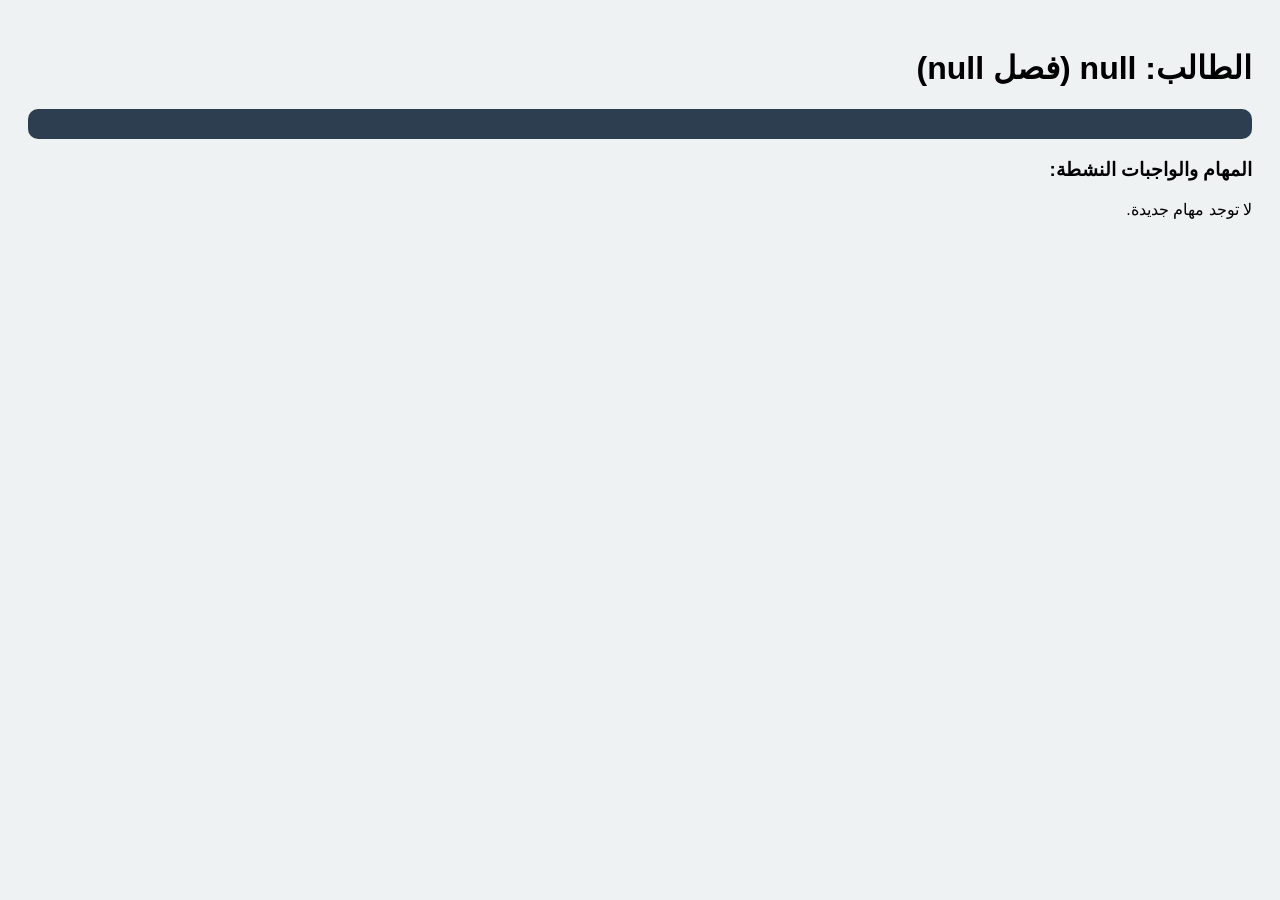
==== student_dashboard.html @ bf4bba74 "Add files via upload" ====
<!DOCTYPE html>
<html lang="ar" dir="rtl">

<head>
    <meta charset="UTF-8">
    <title>منصة الطالب</title>
    <style>
        body {
            font-family: 'Segoe UI', sans-serif;
            background: #eef2f3;
            padding: 20px;
        }

        .card {
            background: white;
            padding: 20px;
            border-radius: 12px;
            margin-bottom: 15px;
            border-right: 8px solid #27ae60;
            box-shadow: 0 4px 6px rgba(0, 0, 0, 0.05);
        }

        .exam-card {
            border-right-color: #e74c3c;
            background: #fff5f5;
        }

        .done-btn {
            background: #27ae60;
            color: white;
            border: none;
            padding: 5px 15px;
            border-radius: 5px;
            cursor: pointer;
            float: left;
        }

        .tag {
            font-size: 11px;
            padding: 3px 7px;
            border-radius: 4px;
            color: white;
            margin-left: 5px;
        }
    </style>
</head>

<body>
    <h1 id="userTitle">أهلاً بك</h1>
    <div id="grades" style="background:#2c3e50; color:white; padding:15px; border-radius:10px; margin-bottom:20px;">
    </div>

    <h3>المهام والواجبات النشطة:</h3>
    <div id="list"></div>

    <script>
        const user = localStorage.getItem('user');
        const cls = localStorage.getItem('class');
        const students = JSON.parse(localStorage.getItem('stDB')) || [];
        let missions = JSON.parse(localStorage.getItem('msDB')) || [];
        let solved = JSON.parse(localStorage.getItem('solvedTasks_' + user)) || [];

        document.getElementById('userTitle').innerText = "الطالب: " + user + " (فصل " + cls + ")";

        // عرض الدرجات
        const myD = students.find(s => s.name === user);
        if (myD) {
            document.getElementById('grades').innerHTML = `سلوك: ${myD.s} | مواظبة: ${myD.m} | مشاركة: ${myD.sh} | اختبار: ${myD.x} <br> <b>المجموع: ${Number(myD.s) + Number(myD.m) + Number(myD.sh) + Number(myD.x)}</b>`;
        }

        function renderTasks() {
            const list = document.getElementById('list'); list.innerHTML = '';

            // الفلترة: (عام) أو (نفس فصلي) أو (اسمي الشخصي) + استبعاد اللي تم حله
            const myMissions = missions.filter(m => {
                const isTarget = (m.tType === 'all') || (m.tType === 'class' && m.tVal === cls) || (m.tType === 'private' && m.tVal === user);
                return isTarget && !solved.includes(m.id);
            });

            myMissions.forEach(m => {
                const isExam = m.type === 'اختبار';
                list.innerHTML += `
                <div class="card ${isExam ? 'exam-card' : ''}">
                    <button class="done-btn" onclick="markSolved(${m.id})">تم الحل ✓</button>
                    <span class="tag" style="background:${isExam ? '#e74c3c' : '#27ae60'}">${m.type}</span>
                    <h3>المادة: ${m.sub}</h3>
                    <p><b>التحديد:</b> من صفحة ${m.from} إلى صفحة ${m.to}</p>
                    <p><b>ملاحظة:</b> ${m.desc}</p>
                </div>
            `;
            });
            if (myMissions.length === 0) list.innerHTML = "لا توجد مهام جديدة.";
        }

        function markSolved(id) {
            solved.push(id);
            localStorage.setItem('solvedTasks_' + user, JSON.stringify(solved));
            renderTasks();
        }

        renderTasks();
    </script>
</body>

</html>
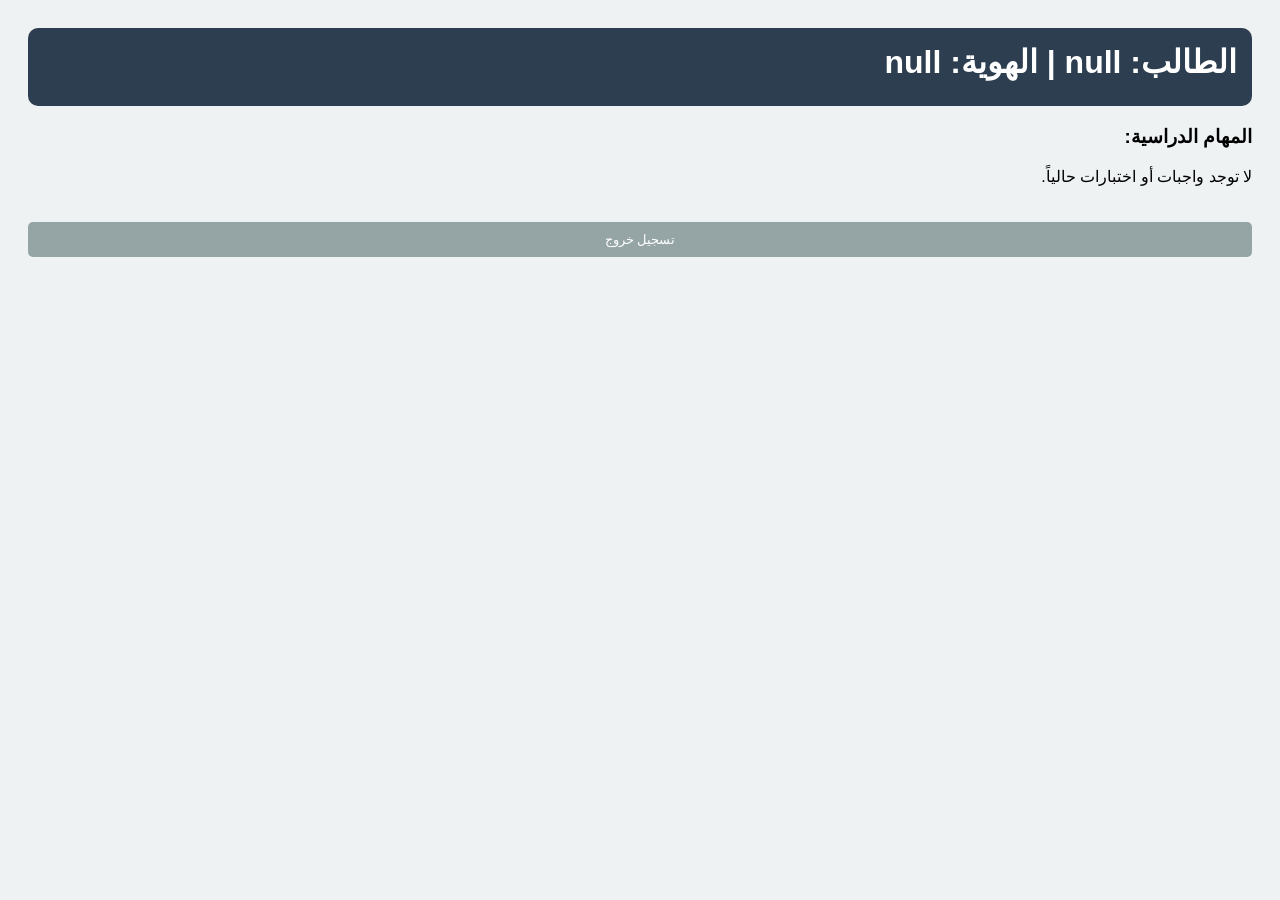
==== commit ff0ee85c: "Refactor student dashboard HTML structure and styles" ====
--- a/student_dashboard.html
+++ b/student_dashboard.html
@@ -1,105 +1,75 @@
 <!DOCTYPE html>
 <html lang="ar" dir="rtl">
-
 <head>
     <meta charset="UTF-8">
     <title>منصة الطالب</title>
     <style>
-        body {
-            font-family: 'Segoe UI', sans-serif;
-            background: #eef2f3;
-            padding: 20px;
-        }
-
-        .card {
-            background: white;
-            padding: 20px;
-            border-radius: 12px;
-            margin-bottom: 15px;
-            border-right: 8px solid #27ae60;
-            box-shadow: 0 4px 6px rgba(0, 0, 0, 0.05);
-        }
-
-        .exam-card {
-            border-right-color: #e74c3c;
-            background: #fff5f5;
-        }
-
-        .done-btn {
-            background: #27ae60;
-            color: white;
-            border: none;
-            padding: 5px 15px;
-            border-radius: 5px;
-            cursor: pointer;
-            float: left;
-        }
-
-        .tag {
-            font-size: 11px;
-            padding: 3px 7px;
-            border-radius: 4px;
-            color: white;
-            margin-left: 5px;
-        }
+        body { font-family: 'Segoe UI', sans-serif; background: #eef2f3; padding: 20px; }
+        .card { background: white; padding: 20px; border-radius: 12px; margin-bottom: 15px; border-right: 8px solid #27ae60; box-shadow: 0 4px 6px rgba(0,0,0,0.05); }
+        .exam-card { border-right-color: #e74c3c; background: #fff5f5; }
+        .done-btn { background: #27ae60; color: white; border: none; padding: 5px 15px; border-radius: 5px; cursor: pointer; float: left; }
+        .tag { font-size: 11px; padding: 3px 7px; border-radius: 4px; color: white; margin-left: 5px; }
+        .info-box { background: #2c3e50; color: white; padding: 15px; border-radius: 10px; margin-bottom: 20px; }
     </style>
 </head>
-
 <body>
-    <h1 id="userTitle">أهلاً بك</h1>
-    <div id="grades" style="background:#2c3e50; color:white; padding:15px; border-radius:10px; margin-bottom:20px;">
+    <div class="info-box">
+        <h1 id="userTitle" style="margin:0">أهلاً بك</h1>
+        <p id="grades" style="margin:10px 0 0 0; font-size: 18px;"></p>
     </div>
 
-    <h3>المهام والواجبات النشطة:</h3>
+    <h3>المهام الدراسية:</h3>
     <div id="list"></div>
 
-    <script>
-        const user = localStorage.getItem('user');
-        const cls = localStorage.getItem('class');
-        const students = JSON.parse(localStorage.getItem('stDB')) || [];
-        let missions = JSON.parse(localStorage.getItem('msDB')) || [];
-        let solved = JSON.parse(localStorage.getItem('solvedTasks_' + user)) || [];
+    <button onclick="window.location.href='index.html'" style="width:100%; margin-top:20px; padding:10px; background:#95a5a6; color:white; border:none; border-radius:5px; cursor:pointer;">تسجيل خروج</button>
 
-        document.getElementById('userTitle').innerText = "الطالب: " + user + " (فصل " + cls + ")";
+<script>
+    const user = localStorage.getItem('user');
+    const idNum = localStorage.getItem('idNum');
+    const cls = localStorage.getItem('class');
+    const students = JSON.parse(localStorage.getItem('stDB')) || [];
+    let missions = JSON.parse(localStorage.getItem('msDB')) || [];
+    let solved = JSON.parse(localStorage.getItem('solved_' + idNum)) || [];
 
-        // عرض الدرجات
-        const myD = students.find(s => s.name === user);
-        if (myD) {
-            document.getElementById('grades').innerHTML = `سلوك: ${myD.s} | مواظبة: ${myD.m} | مشاركة: ${myD.sh} | اختبار: ${myD.x} <br> <b>المجموع: ${Number(myD.s) + Number(myD.m) + Number(myD.sh) + Number(myD.x)}</b>`;
-        }
+    document.getElementById('userTitle').innerText = `الطالب: ${user} | الهوية: ${idNum}`;
 
-        function renderTasks() {
-            const list = document.getElementById('list'); list.innerHTML = '';
+    // عرض الدرجات
+    const myD = students.find(s => s.idNum === idNum);
+    if(myD) {
+        let total = Number(myD.s)+Number(myD.m)+Number(myD.sh)+Number(myD.x);
+        document.getElementById('grades').innerHTML = `سلوك: ${myD.s} | مواظبة: ${myD.m} | مشاركة: ${myD.sh} | اختبار: ${myD.x} <br> <b>المجموع: ${total}</b>`;
+    }
 
-            // الفلترة: (عام) أو (نفس فصلي) أو (اسمي الشخصي) + استبعاد اللي تم حله
-            const myMissions = missions.filter(m => {
-                const isTarget = (m.tType === 'all') || (m.tType === 'class' && m.tVal === cls) || (m.tType === 'private' && m.tVal === user);
-                return isTarget && !solved.includes(m.id);
-            });
+    function renderTasks() {
+        const list = document.getElementById('list'); list.innerHTML = '';
+        
+        const myMissions = missions.filter(m => {
+            const isTarget = (m.tType === 'all') || (m.tType === 'class' && m.tVal === cls) || (m.tType === 'private' && m.tVal === user);
+            return isTarget && !solved.includes(m.id);
+        });
 
-            myMissions.forEach(m => {
-                const isExam = m.type === 'اختبار';
-                list.innerHTML += `
+        myMissions.forEach(m => {
+            const isExam = m.type === 'اختبار';
+            list.innerHTML += `
                 <div class="card ${isExam ? 'exam-card' : ''}">
                     <button class="done-btn" onclick="markSolved(${m.id})">تم الحل ✓</button>
                     <span class="tag" style="background:${isExam ? '#e74c3c' : '#27ae60'}">${m.type}</span>
                     <h3>المادة: ${m.sub}</h3>
-                    <p><b>التحديد:</b> من صفحة ${m.from} إلى صفحة ${m.to}</p>
+                    <p><b>النطاق:</b> من صفحة ${m.from} إلى صفحة ${m.to}</p>
                     <p><b>ملاحظة:</b> ${m.desc}</p>
                 </div>
             `;
-            });
-            if (myMissions.length === 0) list.innerHTML = "لا توجد مهام جديدة.";
-        }
+        });
+        if(myMissions.length === 0) list.innerHTML = "<p>لا توجد واجبات أو اختبارات حالياً.</p>";
+    }
 
-        function markSolved(id) {
-            solved.push(id);
-            localStorage.setItem('solvedTasks_' + user, JSON.stringify(solved));
-            renderTasks();
-        }
+    function markSolved(id) {
+        solved.push(id);
+        localStorage.setItem('solved_' + idNum, JSON.stringify(solved));
+        renderTasks();
+    }
 
-        renderTasks();
-    </script>
+    renderTasks();
+</script>
 </body>
-
-</html>+</html>
